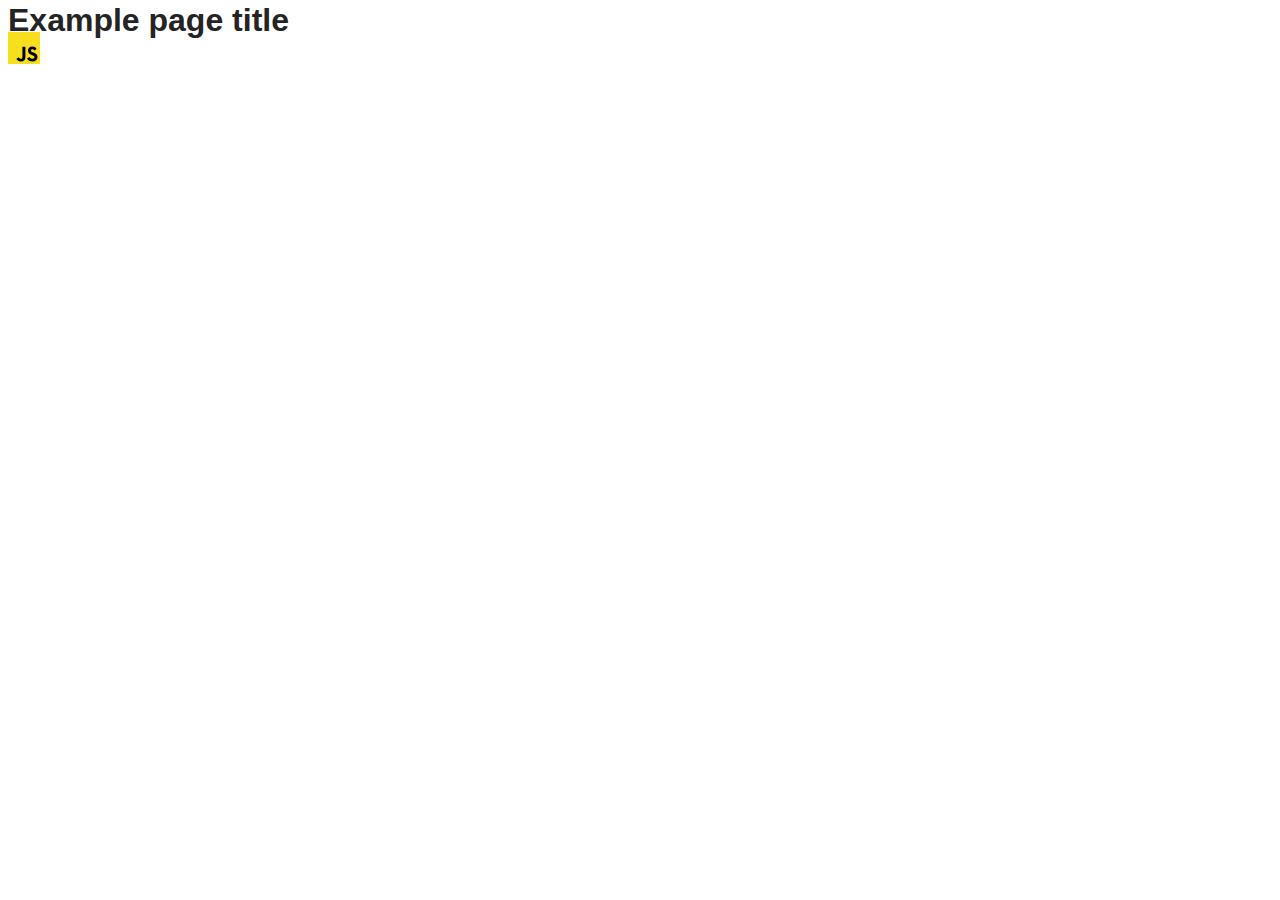
==== src/index.html @ 581d3f5d "Initial commit" ====
<!DOCTYPE html>
<html lang="en">
  <head>
    <meta charset="UTF-8" />
    <link rel="icon" type="image/svg+xml" href="/favicon.svg" />
    <meta name="viewport" content="width=device-width, initial-scale=1.0" />
    <title>Vanilla App Template</title>
    <link rel="stylesheet" href="./css/styles.css" />
  </head>
  <body>
    <load ="partials/header.html" />

    <section>
      <h1>Example page title</h1>
      <!-- Path to images as from index.html file -->
      <img src="./img/javascript.svg" alt="" />
    </section>

    <!-- Loads the specified .html file -->
    <load ="partials/vite-promo.html" />

    <script type="module" src="./main.js"></script>
  </body>
</html>
---- src/css/styles.css ----
/**
  |============================
  | include css partials with
  | default @import url()
  |============================
*/
@import url('./reset.css');
@import url('./vite-promo.css');
@import url('./header.css');

:root {
  font-family: Inter, Avenir, Helvetica, Arial, sans-serif;
  font-size: 16px;
  line-height: 24px;
  font-weight: 400;

  color: #242424;
  background-color: rgba(255, 255, 255, 0.87);

  font-synthesis: none;
  text-rendering: optimizeLegibility;
  -webkit-font-smoothing: antialiased;
  -moz-osx-font-smoothing: grayscale;
  -webkit-text-size-adjust: 100%;
}
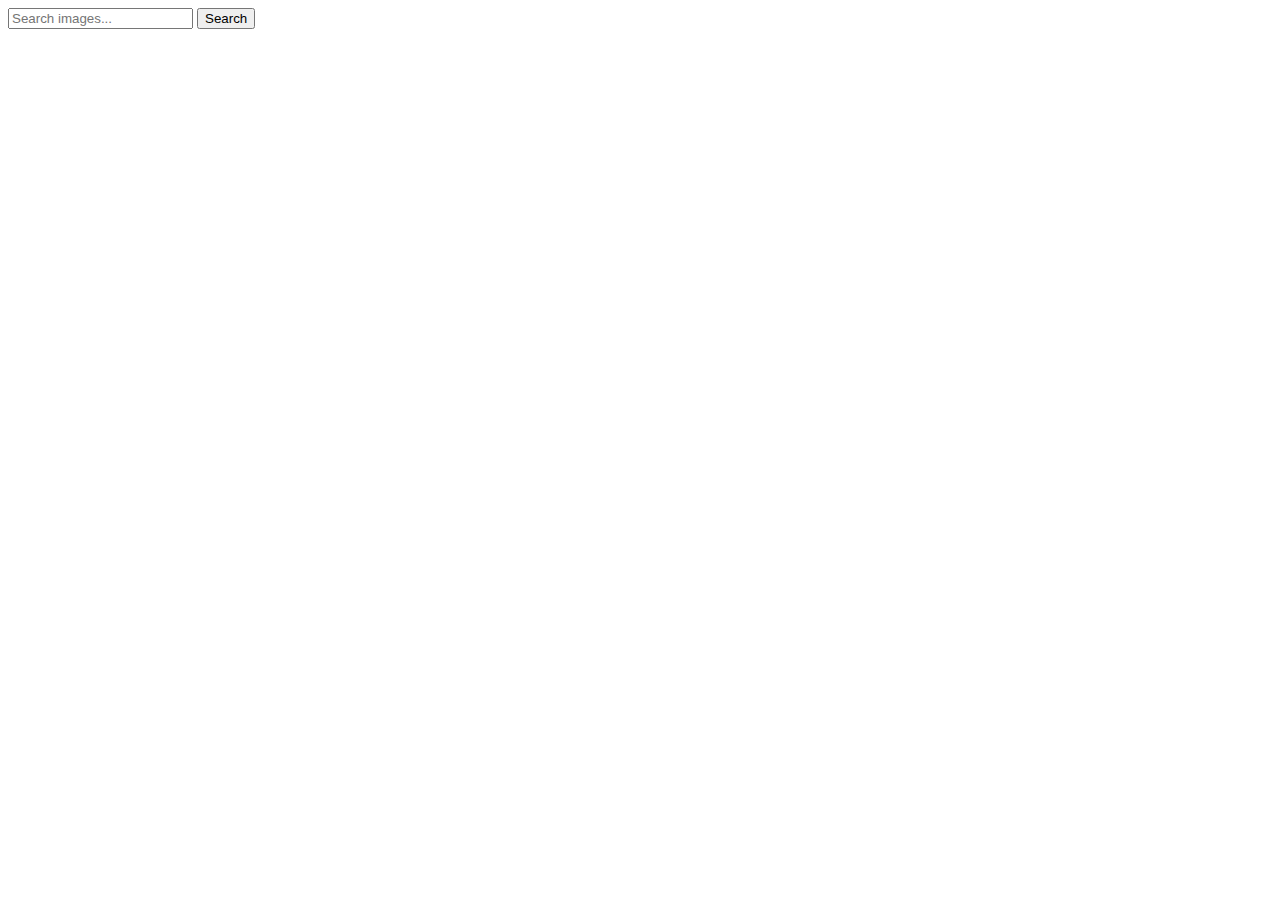
==== commit 93df82a1: "Update index.html" ====
--- a/src/index.html
+++ b/src/index.html
@@ -2,22 +2,21 @@
 <html lang="en">
   <head>
     <meta charset="UTF-8" />
-    <link rel="icon" type="image/svg+xml" href="/favicon.svg" />
     <meta name="viewport" content="width=device-width, initial-scale=1.0" />
-    <title>Vanilla App Template</title>
+
     <link rel="stylesheet" href="./css/styles.css" />
+
+    <title>Homework-11</title>
   </head>
   <body>
-    <load ="partials/header.html" />
+    <form action="" class="form">
+      <input class="input" type="text" placeholder="Search images..." />
+      <button class="button" type="submit">Search</button>
+    </form>
 
-    <section>
-      <h1>Example page title</h1>
-      <!-- Path to images as from index.html file -->
-      <img src="./img/javascript.svg" alt="" />
-    </section>
+    <div class="loader"></div>
 
-    <!-- Loads the specified .html file -->
-    <load ="partials/vite-promo.html" />
+    <ul class="gallery"></ul>
 
     <script type="module" src="./main.js"></script>
   </body>
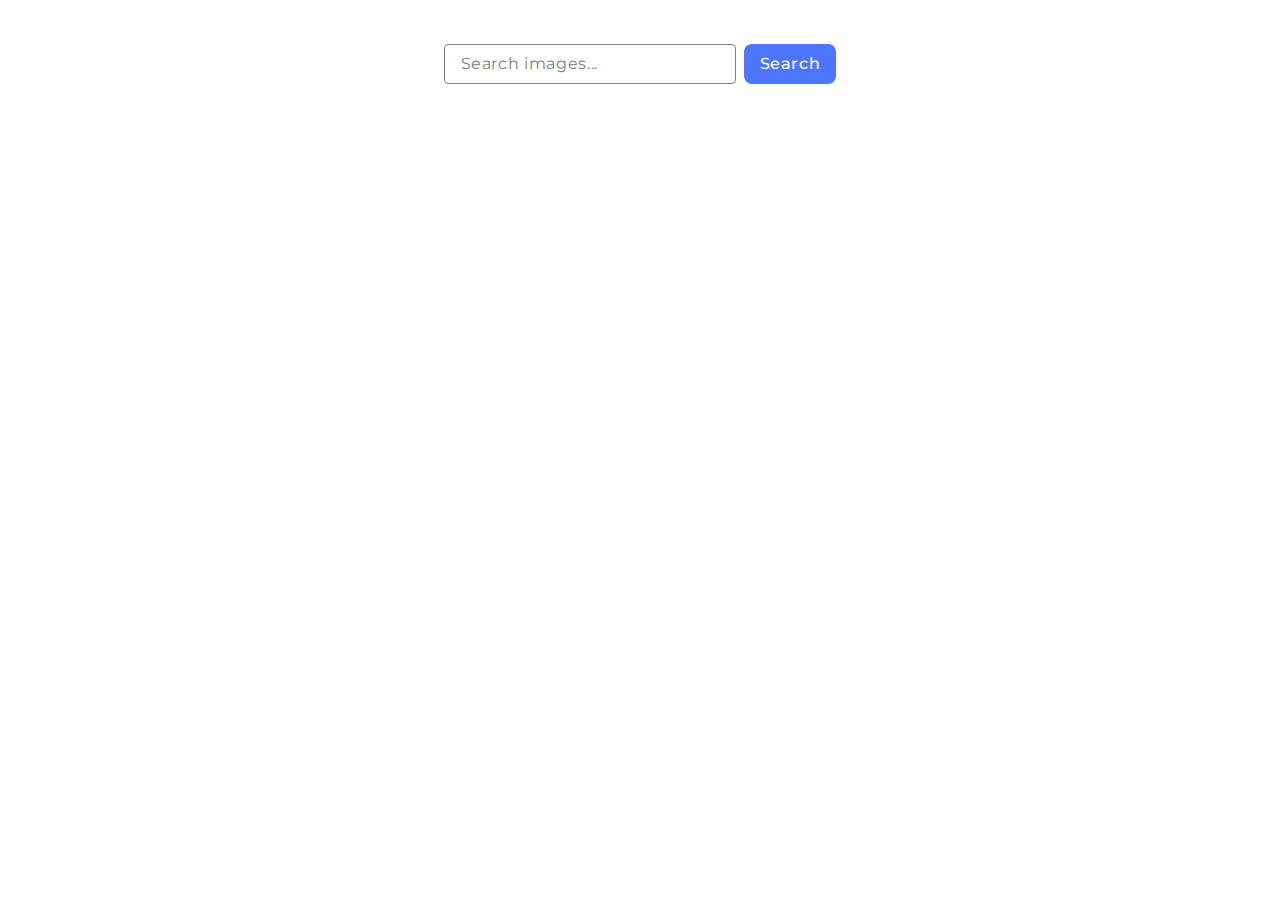
==== commit 8f6e3e97: "Update index.html and styles.css" ====
--- a/src/index.html
+++ b/src/index.html
@@ -4,19 +4,30 @@
     <meta charset="UTF-8" />
     <meta name="viewport" content="width=device-width, initial-scale=1.0" />
 
+    <link rel="preconnect" href="https://fonts.googleapis.com" />
+    <link rel="preconnect" href="https://fonts.gstatic.com" crossorigin />
+    <link
+      href="https://fonts.googleapis.com/css2?family=Montserrat&display=swap"
+      rel="stylesheet"
+    />
+
     <link rel="stylesheet" href="./css/styles.css" />
 
     <title>Homework-11</title>
   </head>
   <body>
-    <form action="" class="form">
-      <input class="input" type="text" placeholder="Search images..." />
-      <button class="button" type="submit">Search</button>
-    </form>
-
-    <div class="loader"></div>
-
-    <ul class="gallery"></ul>
+    <div>
+      <form class="form">
+        <input
+          class="input"
+          type="text"
+          name="query"
+          placeholder="Search images..."
+        />
+        <button class="btn" type="submit">Search</button>
+      </form>
+      <ul class="gallery"></ul>
+    </div>
 
     <script type="module" src="./main.js"></script>
   </body>
--- a/src/css/styles.css
+++ b/src/css/styles.css
@@ -0,0 +1,64 @@
+body {
+  display: flex;
+  max-width: 1440px;
+  flex-direction: column;
+  align-items: center;
+  background: #fff;
+}
+
+.form {
+  display: flex;
+  gap: 8px;
+  margin-top: 36px;
+}
+
+.input {
+  width: 272px;
+  flex-shrink: 0;
+  border-radius: 4px;
+  border: 1px solid #808080;
+  padding-left: 16px;
+}
+
+.input:hover {
+  border: 1px solid #000;
+}
+
+.input:pressed {
+  border: 1px solid #4e75ff;
+}
+
+.input::placeholder {
+  color: #808080;
+  font-family: Montserrat;
+  font-size: 16px;
+  font-weight: 400;
+  line-height: 1.5;
+  letter-spacing: 0.04em;
+  width: 138px;
+}
+
+.btn {
+  display: flex;
+  padding: 8px 16px;
+  justify-content: center;
+  align-items: center;
+  gap: 10px;
+  border-radius: 8px;
+  background: #4e75ff;
+  color: #fff;
+  font-family: Montserrat;
+  font-size: 16px;
+  font-weight: 500;
+  line-height: 1.5;
+  letter-spacing: 0.04em;
+  border: none;
+  cursor: pointer;
+}
+
+.btn:hover {
+  background: #6c8cff;
+}
+
+.gallery {
+}
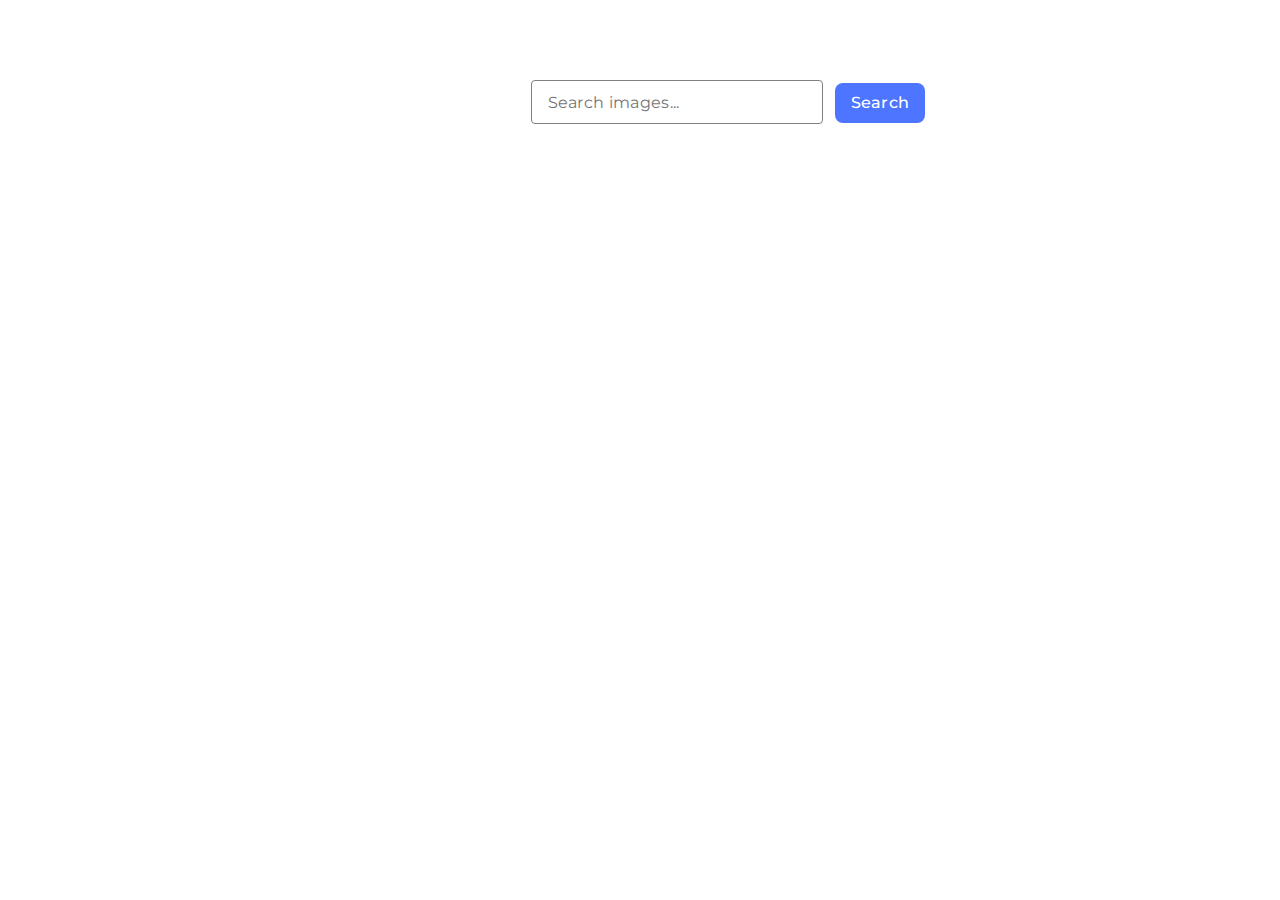
==== commit dca5e82c: "Complete updare" ====
--- a/src/index.html
+++ b/src/index.html
@@ -16,19 +16,16 @@
     <title>Homework-11</title>
   </head>
   <body>
+    <body>
     <div>
-      <form class="form">
-        <input
-          class="input"
-          type="text"
-          name="query"
-          placeholder="Search images..."
-        />
-        <button class="btn" type="submit">Search</button>
+      <form action="" class="form">
+        <input type="text" placeholder="Search images..." />
+        <button type="submit" class="btn">Search</button>
       </form>
       <ul class="gallery"></ul>
     </div>
 
+
     <script type="module" src="./main.js"></script>
   </body>
 </html>
--- a/src/css/styles.css
+++ b/src/css/styles.css
@@ -1,45 +1,74 @@
 body {
   display: flex;
-  max-width: 1440px;
+  width: 1440px;
+  padding: 36px 0px 364px 0px;
   flex-direction: column;
   align-items: center;
-  background: #fff;
+  gap: 32px;
 }
 
-.form {
+div {
   display: flex;
-  gap: 8px;
+  flex-direction: column;
+  gap: 10px;
+  justify-content: center;
+  align-items: center;
   margin-top: 36px;
 }
 
-.input {
+input {
   width: 272px;
-  flex-shrink: 0;
+  height: 40px;
+  border-radius: 4px;
+  background: #fff;
   border-radius: 4px;
   border: 1px solid #808080;
+  color: #808080;
+  font-family: Montserrat;
+  font-size: 16px;
+  line-height: 1.5;
+  letter-spacing: 0.02em;
   padding-left: 16px;
 }
 
-.input:hover {
+input:hover {
   border: 1px solid #000;
 }
 
-.input:pressed {
-  border: 1px solid #4e75ff;
+.gallery {
+  display: flex;
+  flex-wrap: wrap;
+  gap: 34px;
+  justify-content: center;
 }
 
-.input::placeholder {
-  color: #808080;
-  font-family: Montserrat;
+.gallery-item {
+  color: #000;
   font-size: 16px;
-  font-weight: 400;
   line-height: 1.5;
-  letter-spacing: 0.04em;
-  width: 138px;
+  letter-spacing: 0.02em;
+  list-style: none;
+  border-radius: 4px;
+  border: 1px solid #000;
 }
 
-.btn {
-  display: flex;
+.gallery-item:hover {
+  box-shadow: 0px 1px 6px rgba(46, 47, 66, 0.08),
+    0px 1px 1px rgba(46, 47, 66, 0.16), 0px 2px 1px rgba(46, 47, 66, 0.08);
+}
+.gallery-item > p {
+  margin: 0 10px;
+}
+
+.gallery-image {
+  width: 300px;
+  height: 200px;
+  border-bottom: 1px solid #000;
+}
+
+button {
+  margin-left: 8px;
+  display: inline-flex;
   padding: 8px 16px;
   justify-content: center;
   align-items: center;
@@ -49,16 +78,47 @@
   color: #fff;
   font-family: Montserrat;
   font-size: 16px;
+  font-style: normal;
   font-weight: 500;
   line-height: 1.5;
-  letter-spacing: 0.04em;
+  letter-spacing: 0.02em;
   border: none;
-  cursor: pointer;
 }
 
-.btn:hover {
+button:hover {
   background: #6c8cff;
 }
 
-.gallery {
+.loader {
+  width: 48px;
+  height: 48px;
+  display: inline-block;
+  position: relative;
+  border: 3px solid;
+  border-color: #de3500 #0000 #808080 #0000;
+  border-radius: 50%;
+  box-sizing: border-box;
+  animation: 1s rotate linear infinite;
 }
+
+.loader:before,
+.loader:after {
+  content: '';
+  top: 0;
+  left: 0;
+  position: absolute;
+  border: 10px solid transparent;
+  border-bottom-color: #808080;
+  transform: translate(-10px, 19px) rotate(-35deg);
+}
+
+.loader:after {
+  border-color: #de3500 #0000 #0000 #0000;
+  transform: translate(32px, 3px) rotate(-35deg);
+}
+
+@keyframes rotate {
+  100% {
+    transform: rotate(360deg);
+  }
+}
